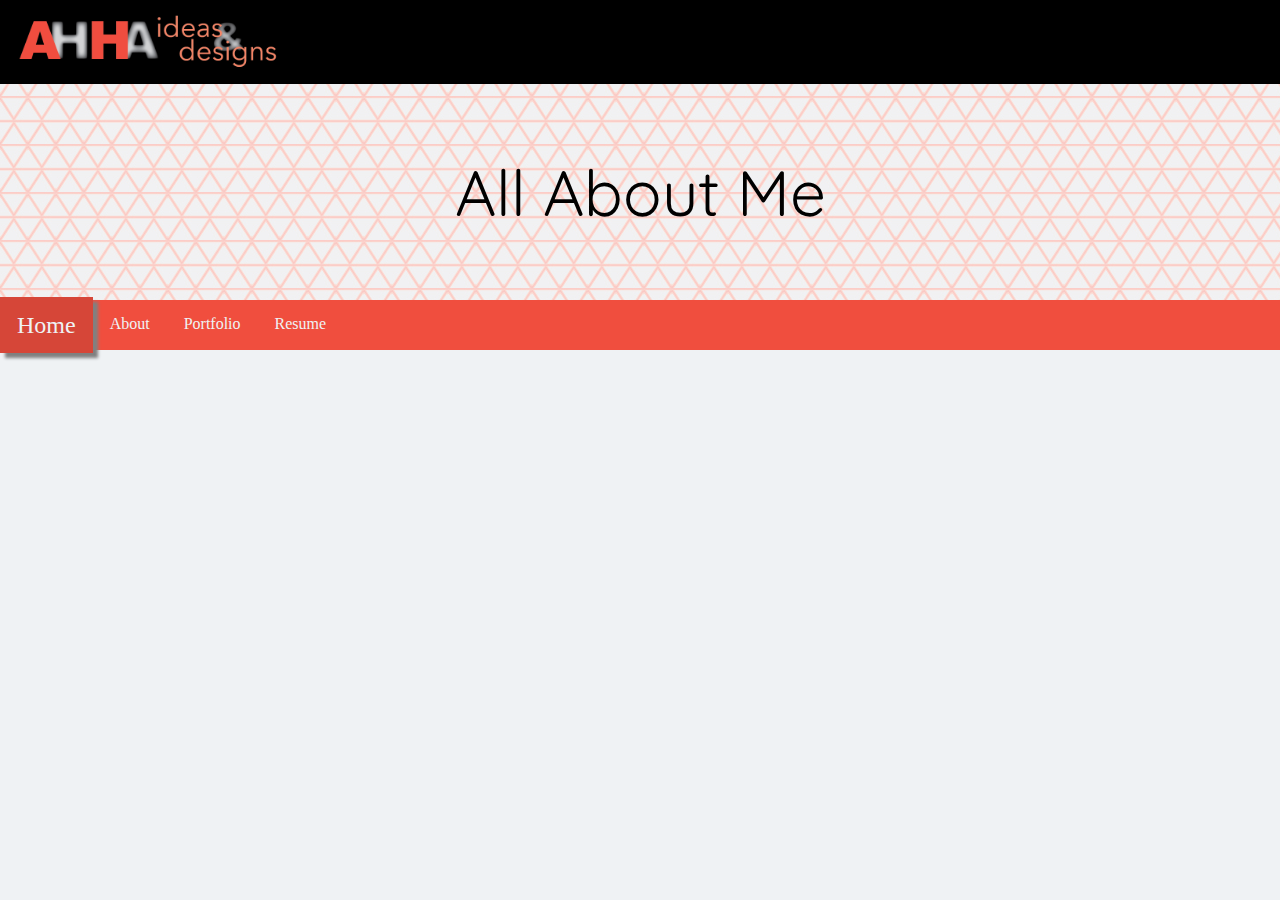
==== index.html @ 020a04b1 "initial submission" ====
<!DOCTYPE html>
<html>
<head>
	<title>Andrea Haupt's Portfolio</title>
	<link href="styles.css" type="text/css" rel="stylesheet" />
	<link href="https://fonts.googleapis.com/css?family=BioRhyme|Gravitas+One|Quicksand:400,700" rel="stylesheet">

	<!--font-family: 'Trirong', serif;
font-family: 'Gravitas One', cursive;
font-family: 'BioRhyme', serif;
font-family: 'Quicksand', sans-serif;
font-family: 'Scope One', serif; -->

</head>
<body>
	<div id="logo">
		<img src="images/ah-ha-logo-horizontal_blk.png" alt="AH HA Logo" width="300">
	</div>	

	<header>	
		<h2 class="title">All About Me</h2>
	</header>

	<ul id="navigation">
		<li><a href="#" class="on">Home</a></li>
		<li><a href="about.html">About</a></li>
		<li><a href="portfolio.html">Portfolio</a></li>
		<li><a href="resume.html">Resume</a></li>
	</ul>	

	<section>
		<p>Welcome to my portfolio site! This is a work in progress...</p>
	</section>
	
</body>
</html>
---- styles.css ----
/* http://meyerweb.com/eric/tools/css/reset/ 
   v2.0 | 20110126
   License: none (public domain)
*/

html, body, div, span, applet, object, iframe,
h1, h2, h3, h4, h5, h6, p, blockquote, pre,
a, abbr, acronym, address, big, cite, code,
del, dfn, em, img, ins, kbd, q, s, samp,
small, strike, strong, sub, sup, tt, var,
b, u, i, center,
dl, dt, dd, ol, ul, li,
fieldset, form, label, legend,
table, caption, tbody, tfoot, thead, tr, th, td,
article, aside, canvas, details, embed, 
figure, figcaption, footer, header, hgroup, 
menu, nav, output, ruby, section, summary,
time, mark, audio, video {
	margin: 0;
	padding: 0;
	border: 0;
	font-size: 100%;
	font: inherit;
	vertical-align: baseline;
}
/* HTML5 display-role reset for older browsers */
article, aside, details, figcaption, figure, 
footer, header, hgroup, menu, nav, section {
	display: block;
}
body {
	line-height: 1;
}
ol, ul {
	list-style: none;
}
blockquote, q {
	quotes: none;
}
blockquote:before, blockquote:after,
q:before, q:after {
	content: '';
	content: none;
}
table {
	border-collapse: collapse;
	border-spacing: 0;
}

/* --------END OF CLEARFIX ----------*/

body {
	background-color: #eff2f4;
	background-position: center;
	font-family: 'Scope One', serif;
}

header {
	position: absolute;
	width: 100%;
	height: 300px;
	margin-left: 0px;
	margin-top: 0px;
	background-image: url(images/body_bg.jpg);
}

#logo {
	background-color: black;
	width: 100%;
	height: auto;
	margin-left: auto;
	margin-right: auto;
	position: fixed;
	z-index: 1;
}

h2.title {
	font-family: 'Quicksand', sans-serif;
	font-size: 400%;
	position: relative;
	-webkit-box-align:center;
    -webkit-box-pack:center;
    display:-webkit-box;
	margin-top: 160px;
}

#navigation {
	background-color: #f04e3e;
	height: 50px;
	width: 100%;
	margin-left: auto;
	margin-right:auto;
	padding: 0;
	position:absolute;
	top: 300px;
	z-index: 1;
}

#navigation ul {
	padding-left: 10px;
	text-align: center;
	list-style-type: none;
	margin-left: auto;
	margin-right: auto;
}

#navigation li {
	display: inline;
	float: left;
}

#navigation li a {
	display: block;
	text-align: center;
	padding: 16px 17px;
	text-decoration: none;
	font-family: 'Scope One', serif;
	color: #eff2f4;
}

#navigation li a:hover {
	background-color: #eff2f4;
	color: #f04e3e;
}

#navigation li a:active {
	background-color: black;
}

.on {
	background-color: #d64638;
	color: #eff2f4;
	font-size: 150%;
	margin-top: -3px;
	box-shadow: 5px 5px 3px grey;
}
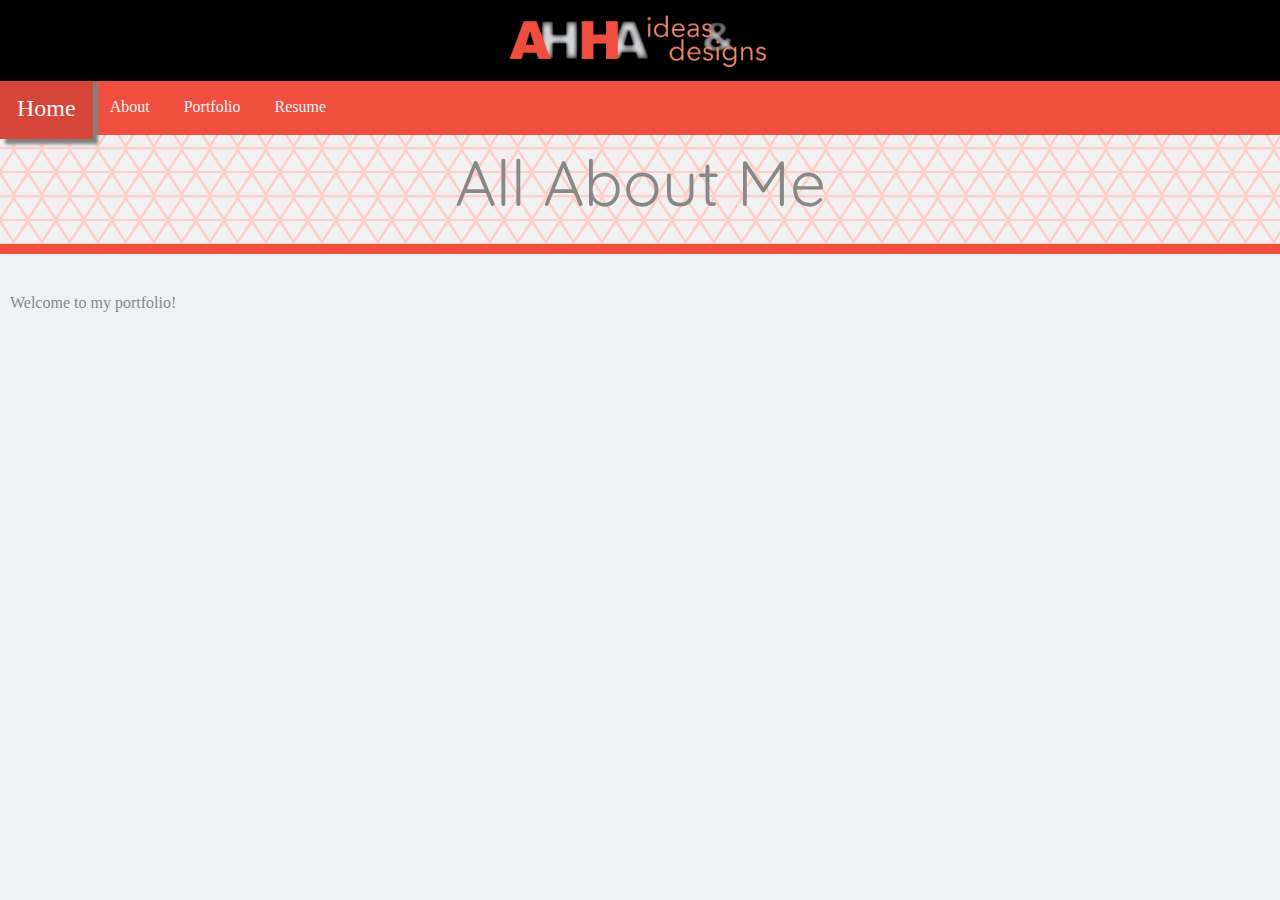
==== commit 1c78db61: "changed styling to portfolio, centered logo, added portfolio cards" ====
--- a/index.html
+++ b/index.html
@@ -14,7 +14,7 @@
 </head>
 <body>
 	<div id="logo">
-		<img src="images/ah-ha-logo-horizontal_blk.png" alt="AH HA Logo" width="300">
+		<div id="logo-image"><img src="images/ah-ha-logo-horizontal_blk.png" alt="AH HA Logo" width="300"></div>
 	</div>	
 
 	<header>	
@@ -28,9 +28,11 @@
 		<li><a href="resume.html">Resume</a></li>
 	</ul>	
 
-	<section>
-		<p>Welcome to my portfolio site! This is a work in progress...</p>
-	</section>
-	
+	<!-- START OF CONTENT -->	
+
+	<article>
+		<p>Welcome to my portfolio!</p>
+	</article>	
+
 </body>
 </html>--- a/styles.css
+++ b/styles.css
@@ -53,25 +53,32 @@
 	background-color: #eff2f4;
 	background-position: center;
 	font-family: 'Scope One', serif;
-}
-
+	color: #888;
+}
+
+/*---------HEADER AREA---------*/
 header {
 	position: absolute;
 	width: 100%;
-	height: 300px;
+	height: 121px;
 	margin-left: 0px;
-	margin-top: 0px;
+	margin-top: 123px;
 	background-image: url(images/body_bg.jpg);
+	border-bottom: solid 10px #f04e3e;
 }
 
 #logo {
 	background-color: black;
 	width: 100%;
 	height: auto;
+	position: fixed;
+	z-index: 1;
+}
+
+#logo img {
+	display: block;
 	margin-left: auto;
 	margin-right: auto;
-	position: fixed;
-	z-index: 1;
 }
 
 h2.title {
@@ -81,19 +88,18 @@
 	-webkit-box-align:center;
     -webkit-box-pack:center;
     display:-webkit-box;
-	margin-top: 160px;
+	margin-top: 27px;
 }
 
 #navigation {
 	background-color: #f04e3e;
-	height: 50px;
+	height: 55px;
 	width: 100%;
 	margin-left: auto;
 	margin-right:auto;
 	padding: 0;
 	position:absolute;
-	top: 300px;
-	z-index: 1;
+	top: 80px;
 }
 
 #navigation ul {
@@ -112,19 +118,20 @@
 #navigation li a {
 	display: block;
 	text-align: center;
-	padding: 16px 17px;
+	padding: 19px 17px;
 	text-decoration: none;
 	font-family: 'Scope One', serif;
 	color: #eff2f4;
 }
 
 #navigation li a:hover {
+	margin-top: 1px;
 	background-color: #eff2f4;
 	color: #f04e3e;
 }
 
 #navigation li a:active {
-	background-color: black;
+	background-color: #eff2f4;
 }
 
 .on {
@@ -132,6 +139,151 @@
 	color: #eff2f4;
 	font-size: 150%;
 	margin-top: -3px;
-	box-shadow: 5px 5px 3px grey;
-}
-
+	box-shadow: 5px 5px 3px grey
+}
+
+/*-----------MAIN CONTENT----------*/
+article {
+	position: relative;
+	top: 295px;
+	left: 10px;
+
+}
+
+p {
+	margin-bottom: 14px;
+	margin-right: 20px;
+}
+
+a:link {
+	text-decoration: none;
+	color: #f04e3e;
+}
+
+a:visited {
+	color: #000;
+}
+
+a:hover {
+	text-decoration: underline;
+}
+
+a:active {
+	color: black;
+}
+
+.indent {
+	margin-left: 240px;
+
+}
+
+.pic {
+	height: 200px;
+	width: 200px;
+	margin: 10px;
+	border-radius: 50%;
+	float: left;
+	overflow: hidden;
+}
+
+.pic {
+  float: left;
+  height: 200px;
+  width: 200px;
+  margin: 20px;
+  overflow: hidden; 
+}
+
+/*------------IMAGE GROW---------*/
+.andrea img {
+  display: inline;
+  margin: 10px;
+  height: 200px;
+  width: 200px;
+  -webkit-transition: all 1s ease;
+  -moz-transition: all 1s ease;
+  -o-transition: all 1s ease;
+  -ms-transition: all 1s ease;
+  transition: all 1s ease;
+}
+
+.andrea img:hover {
+  width: 240px;
+  height: 240px;
+}
+
+/*--------PORFOLIO CARDS---------*/
+
+
+.cards {
+	margin: 0 auto;
+	width: 100%;
+	position:absolute;
+	text-align: center;
+}
+
+.card {
+	position: relative;
+	height: 500px;
+	width: 29%;
+	margin: 1%;
+	padding: 10px;
+	background-color: white;
+	border-radius: 50px;
+	box-shadow: 5px 5px 5px grey;
+	display: inline-block;
+	text-align: left;
+}
+
+.screenshot {
+	position: absolute;
+	top: 0px;
+	margin-top:10px;
+	width: 95%;
+	height: 50%;
+	background-color: LightGrey;
+	border-radius: 50px;
+}
+
+.cards h2 {
+	position: absolute;
+	top: 55%;
+	font-family: 'Quicksand', sans-serif;
+	font-size: 150%;
+	color: black;
+}
+
+.cards p {
+	position: absolute;
+	top: 60%;
+	font-family: 'Scope One', serif;
+}
+
+@media screen and (max-width: 500px) {
+	.card {
+		width: 100%;
+		height: 260px;
+	}
+
+	.cards p {
+		display: none;
+	}
+
+	.screenshot {
+		height: 80%;
+	}
+
+	.cards h2 {
+		position: absolute;
+		top: 240px;
+		text-align: center;
+	}
+}	
+	
+@media screen and (max-width: 700px) {
+	.card {
+		width: 100%%;
+	}
+}	
+
+
